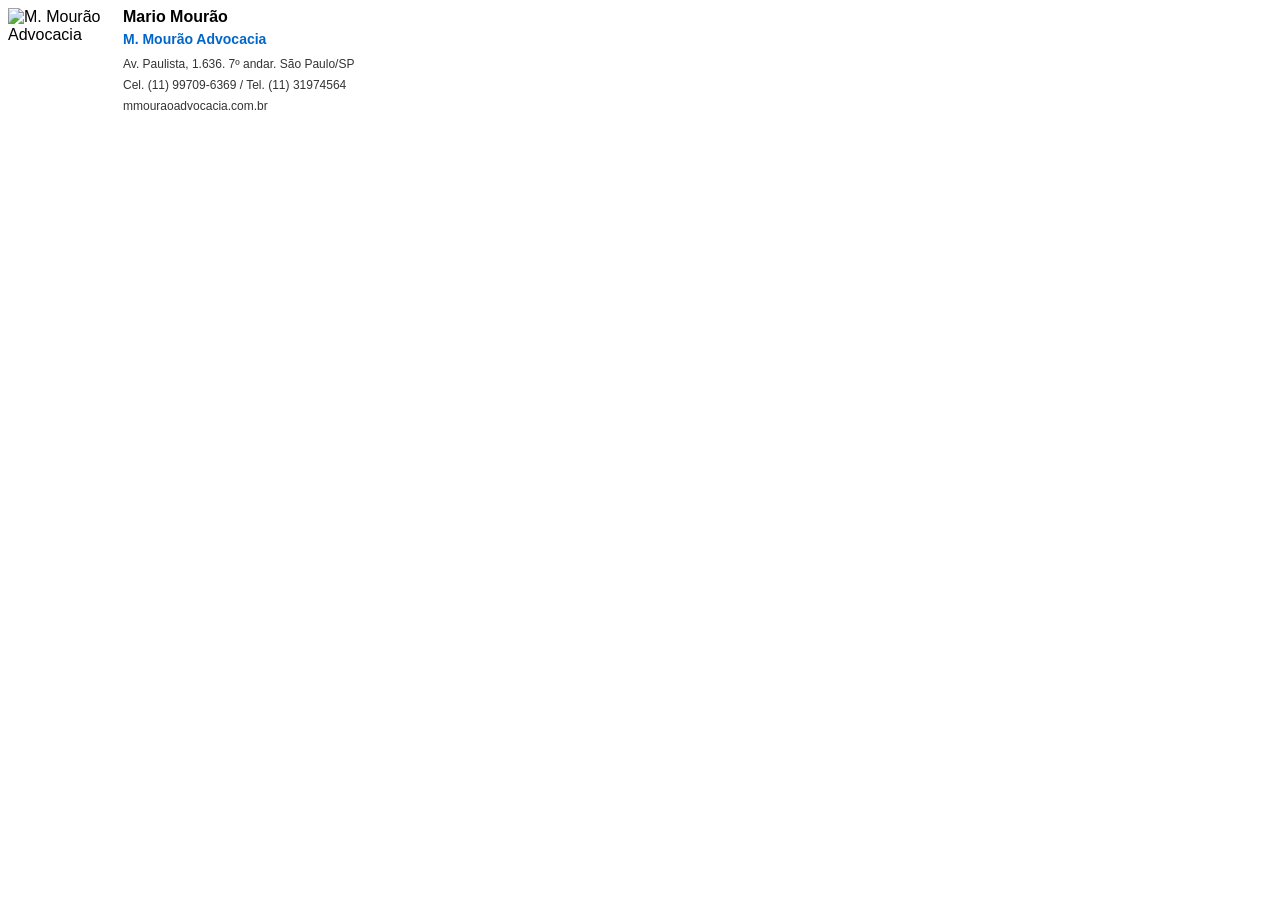
==== assets/email-signature-final.html @ d6c1549a "Add final email signature matching design mockup - Exact layout as provided in mockup image - Logo c" ====
<!DOCTYPE html>
<html lang="pt-BR">
<head>
    <meta charset="UTF-8">
    <meta name="viewport" content="width=device-width, initial-scale=1.0">
    <title>Assinatura - Mario Mourão</title>
</head>
<body>
    <table cellpadding="0" cellspacing="0" border="0" style="font-family: Arial, sans-serif; max-width: 500px;">
        <tr>
            <td style="padding-right: 15px; vertical-align: top;">
                <img src="https://mmouraoadvocacia.com.br/wp-content/uploads/2026/06/mmourao-vt-azul.png" alt="M. Mourão Advocacia" style="width: 100px; height: auto; display: block;">
            </td>
            <td style="vertical-align: top;">
                <div style="font-size: 16px; font-weight: bold; color: #000000; margin: 0 0 5px 0;">Mario Mourão</div>
                <div style="font-size: 14px; font-weight: bold; color: #0066cc; margin: 0 0 8px 0;">M. Mourão Advocacia</div>
                <div style="font-size: 12px; color: #333333; line-height: 1.5; margin: 0 0 3px 0;">Av. Paulista, 1.636. 7º andar. São Paulo/SP</div>
                <div style="font-size: 12px; color: #333333; line-height: 1.5; margin: 0 0 3px 0;">Cel. (11) 99709-6369 / Tel. (11) 31974564</div>
                <div style="font-size: 12px; color: #333333; line-height: 1.5;">mmouraoadvocacia.com.br</div>
            </td>
        </tr>
    </table>
</body>
</html>
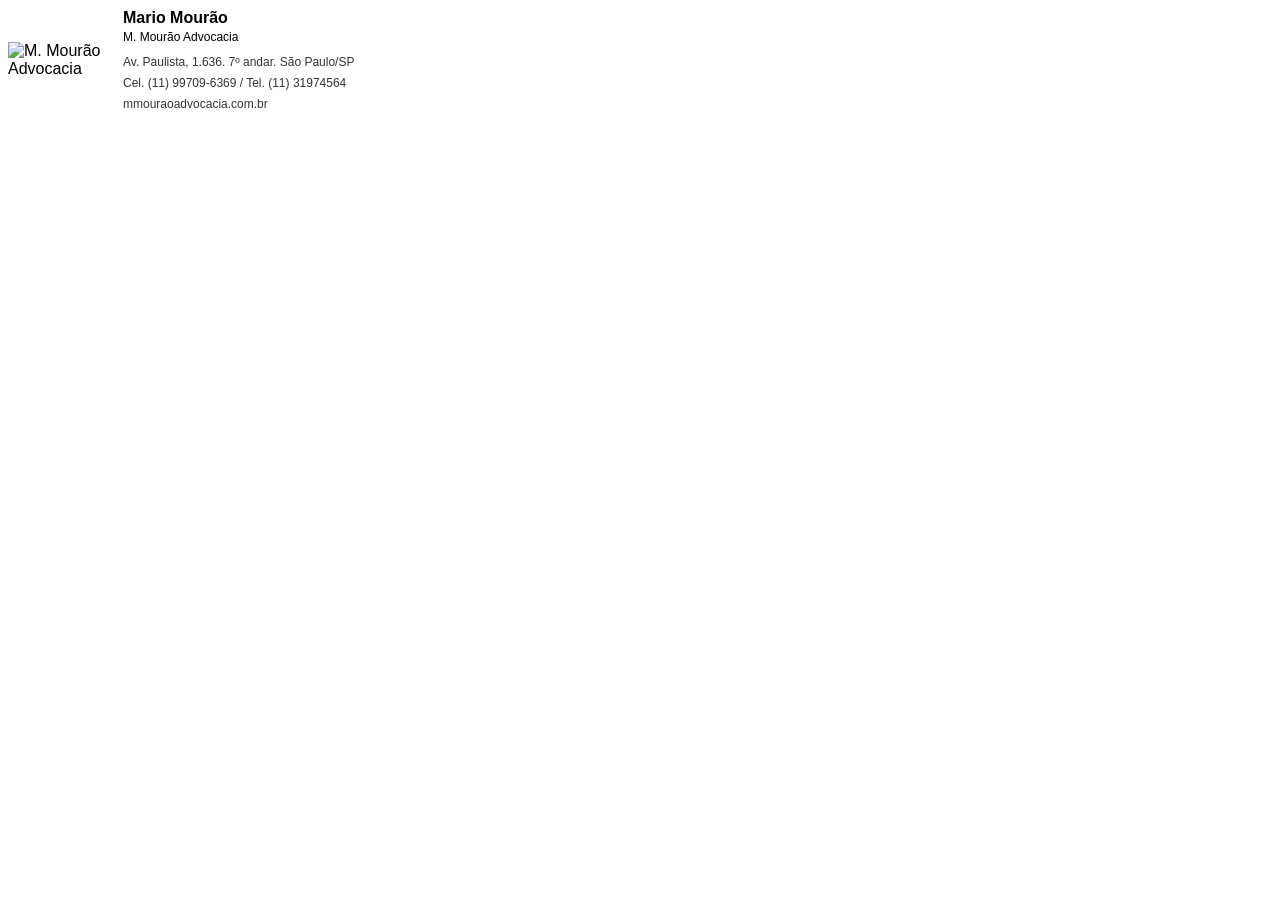
==== commit cfdced10: "Fix email signature alignment and styling - Logo aligned vertically to center of text (no white spac" ====
--- a/assets/email-signature-final.html
+++ b/assets/email-signature-final.html
@@ -8,12 +8,12 @@
 <body>
     <table cellpadding="0" cellspacing="0" border="0" style="font-family: Arial, sans-serif; max-width: 500px;">
         <tr>
-            <td style="padding-right: 15px; vertical-align: top;">
-                <img src="https://mmouraoadvocacia.com.br/wp-content/uploads/2026/06/mmourao-vt-azul.png" alt="M. Mourão Advocacia" style="width: 100px; height: auto; display: block;">
+            <td style="padding-right: 15px; vertical-align: middle;">
+                <img src="https://mmouraoadvocacia.com.br/wp-content/uploads/2026/06/mmourao-vt-azul.png" alt="M. Mourão Advocacia" style="width: 100px; height: auto; display: block; margin: 0; padding: 0;">
             </td>
-            <td style="vertical-align: top;">
-                <div style="font-size: 16px; font-weight: bold; color: #000000; margin: 0 0 5px 0;">Mario Mourão</div>
-                <div style="font-size: 14px; font-weight: bold; color: #0066cc; margin: 0 0 8px 0;">M. Mourão Advocacia</div>
+            <td style="vertical-align: middle;">
+                <div style="font-size: 16px; font-weight: bold; color: #000000; margin: 0 0 3px 0; line-height: 1.2;">Mario Mourão</div>
+                <div style="font-size: 12px; font-weight: normal; color: #000000; margin: 0 0 8px 0; line-height: 1.2;">M. Mourão Advocacia</div>
                 <div style="font-size: 12px; color: #333333; line-height: 1.5; margin: 0 0 3px 0;">Av. Paulista, 1.636. 7º andar. São Paulo/SP</div>
                 <div style="font-size: 12px; color: #333333; line-height: 1.5; margin: 0 0 3px 0;">Cel. (11) 99709-6369 / Tel. (11) 31974564</div>
                 <div style="font-size: 12px; color: #333333; line-height: 1.5;">mmouraoadvocacia.com.br</div>
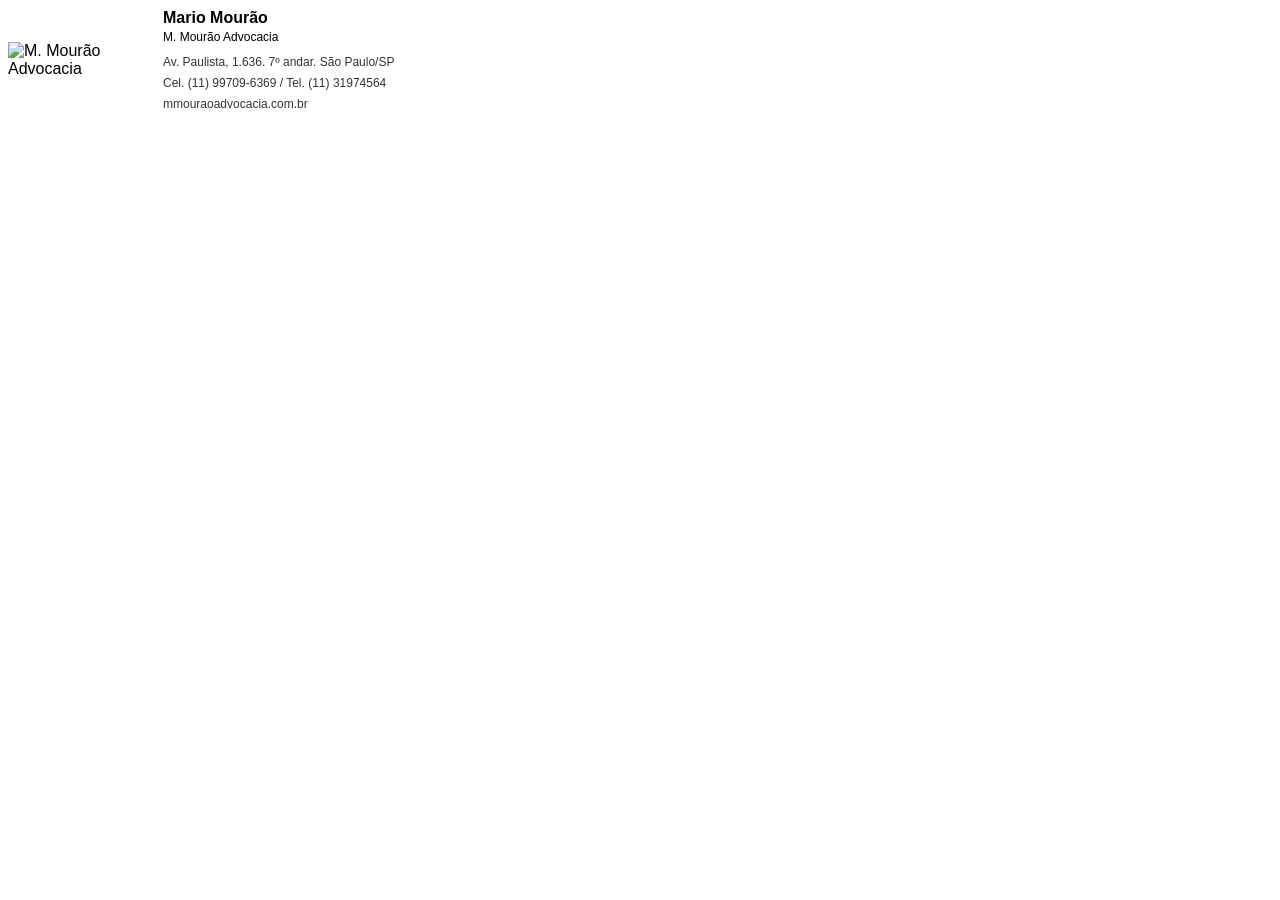
==== commit fc347c77: "Increase logo size to fill vertical space - Logo width increased from 100px to 140px - Removes white" ====
--- a/assets/email-signature-final.html
+++ b/assets/email-signature-final.html
@@ -9,7 +9,7 @@
     <table cellpadding="0" cellspacing="0" border="0" style="font-family: Arial, sans-serif; max-width: 500px;">
         <tr>
             <td style="padding-right: 15px; vertical-align: middle;">
-                <img src="https://mmouraoadvocacia.com.br/wp-content/uploads/2026/06/mmourao-vt-azul.png" alt="M. Mourão Advocacia" style="width: 100px; height: auto; display: block; margin: 0; padding: 0;">
+                <img src="https://mmouraoadvocacia.com.br/wp-content/uploads/2026/06/mmourao-vt-azul.png" alt="M. Mourão Advocacia" style="width: 140px; height: auto; display: block; margin: 0; padding: 0;">
             </td>
             <td style="vertical-align: middle;">
                 <div style="font-size: 16px; font-weight: bold; color: #000000; margin: 0 0 3px 0; line-height: 1.2;">Mario Mourão</div>
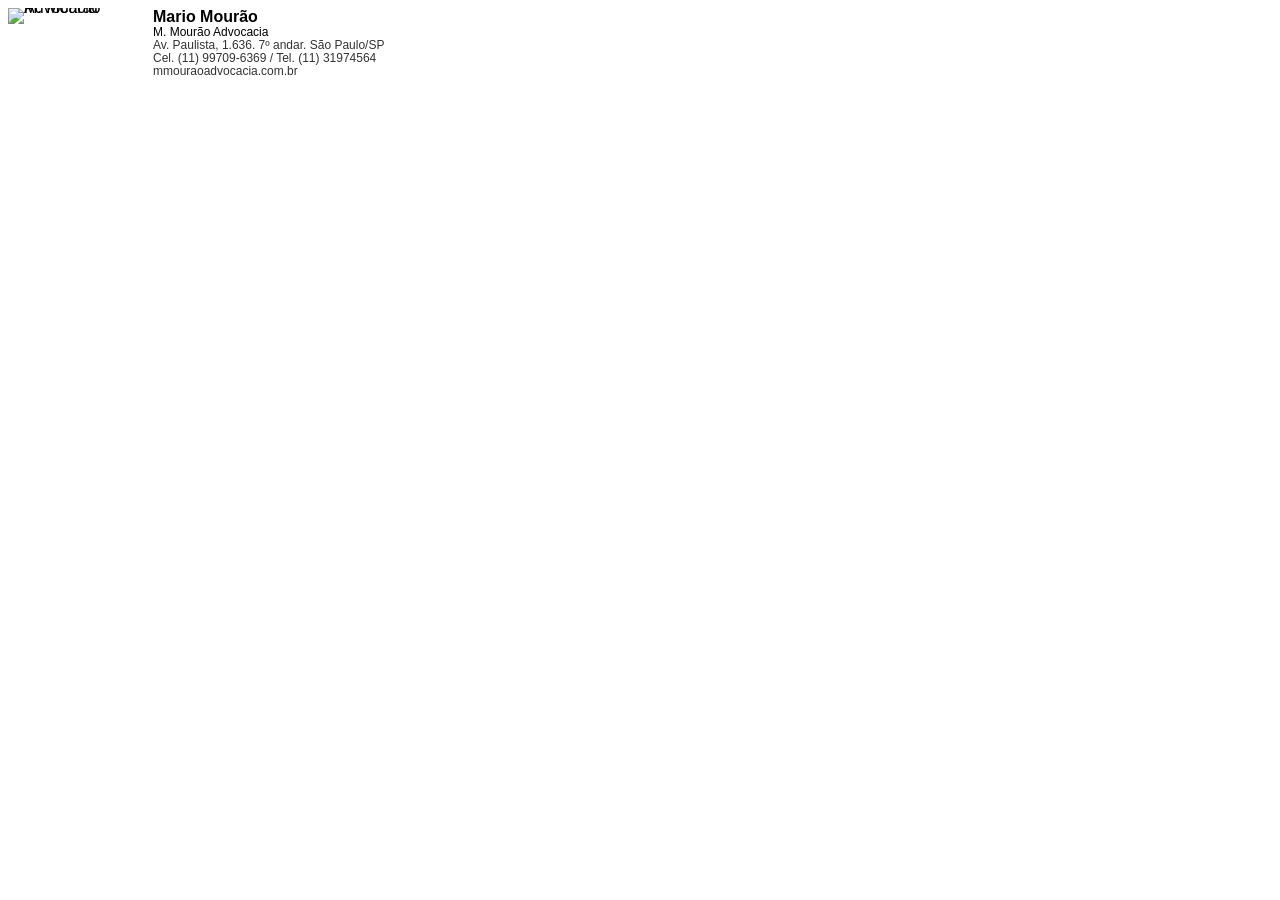
==== commit f982c3c4: "Remove all padding and margins from email signature - Removed all padding from divs (margin: 0; padd" ====
--- a/assets/email-signature-final.html
+++ b/assets/email-signature-final.html
@@ -6,17 +6,17 @@
     <title>Assinatura - Mario Mourão</title>
 </head>
 <body>
-    <table cellpadding="0" cellspacing="0" border="0" style="font-family: Arial, sans-serif; max-width: 500px;">
-        <tr>
-            <td style="padding-right: 15px; vertical-align: middle;">
-                <img src="https://mmouraoadvocacia.com.br/wp-content/uploads/2026/06/mmourao-vt-azul.png" alt="M. Mourão Advocacia" style="width: 140px; height: auto; display: block; margin: 0; padding: 0;">
+    <table cellpadding="0" cellspacing="0" border="0" style="font-family: Arial, sans-serif; max-width: 500px; border-collapse: collapse;">
+        <tr style="margin: 0; padding: 0;">
+            <td style="padding: 0 15px 0 0; vertical-align: top; margin: 0;">
+                <img src="https://mmouraoadvocacia.com.br/wp-content/uploads/2026/06/mmourao-vt-azul.png" alt="M. Mourão Advocacia" style="width: 130px; height: auto; display: block; margin: 0; padding: 0; line-height: 0;">
             </td>
-            <td style="vertical-align: middle;">
-                <div style="font-size: 16px; font-weight: bold; color: #000000; margin: 0 0 3px 0; line-height: 1.2;">Mario Mourão</div>
-                <div style="font-size: 12px; font-weight: normal; color: #000000; margin: 0 0 8px 0; line-height: 1.2;">M. Mourão Advocacia</div>
-                <div style="font-size: 12px; color: #333333; line-height: 1.5; margin: 0 0 3px 0;">Av. Paulista, 1.636. 7º andar. São Paulo/SP</div>
-                <div style="font-size: 12px; color: #333333; line-height: 1.5; margin: 0 0 3px 0;">Cel. (11) 99709-6369 / Tel. (11) 31974564</div>
-                <div style="font-size: 12px; color: #333333; line-height: 1.5;">mmouraoadvocacia.com.br</div>
+            <td style="vertical-align: top; margin: 0; padding: 0;">
+                <div style="font-size: 16px; font-weight: bold; color: #000000; margin: 0; padding: 0; line-height: 1.1;">Mario Mourão</div>
+                <div style="font-size: 12px; font-weight: normal; color: #000000; margin: 0; padding: 0; line-height: 1.1;">M. Mourão Advocacia</div>
+                <div style="font-size: 12px; color: #333333; line-height: 1.1; margin: 0; padding: 0;">Av. Paulista, 1.636. 7º andar. São Paulo/SP</div>
+                <div style="font-size: 12px; color: #333333; line-height: 1.1; margin: 0; padding: 0;">Cel. (11) 99709-6369 / Tel. (11) 31974564</div>
+                <div style="font-size: 12px; color: #333333; line-height: 1.1; margin: 0; padding: 0;">mmouraoadvocacia.com.br</div>
             </td>
         </tr>
     </table>
